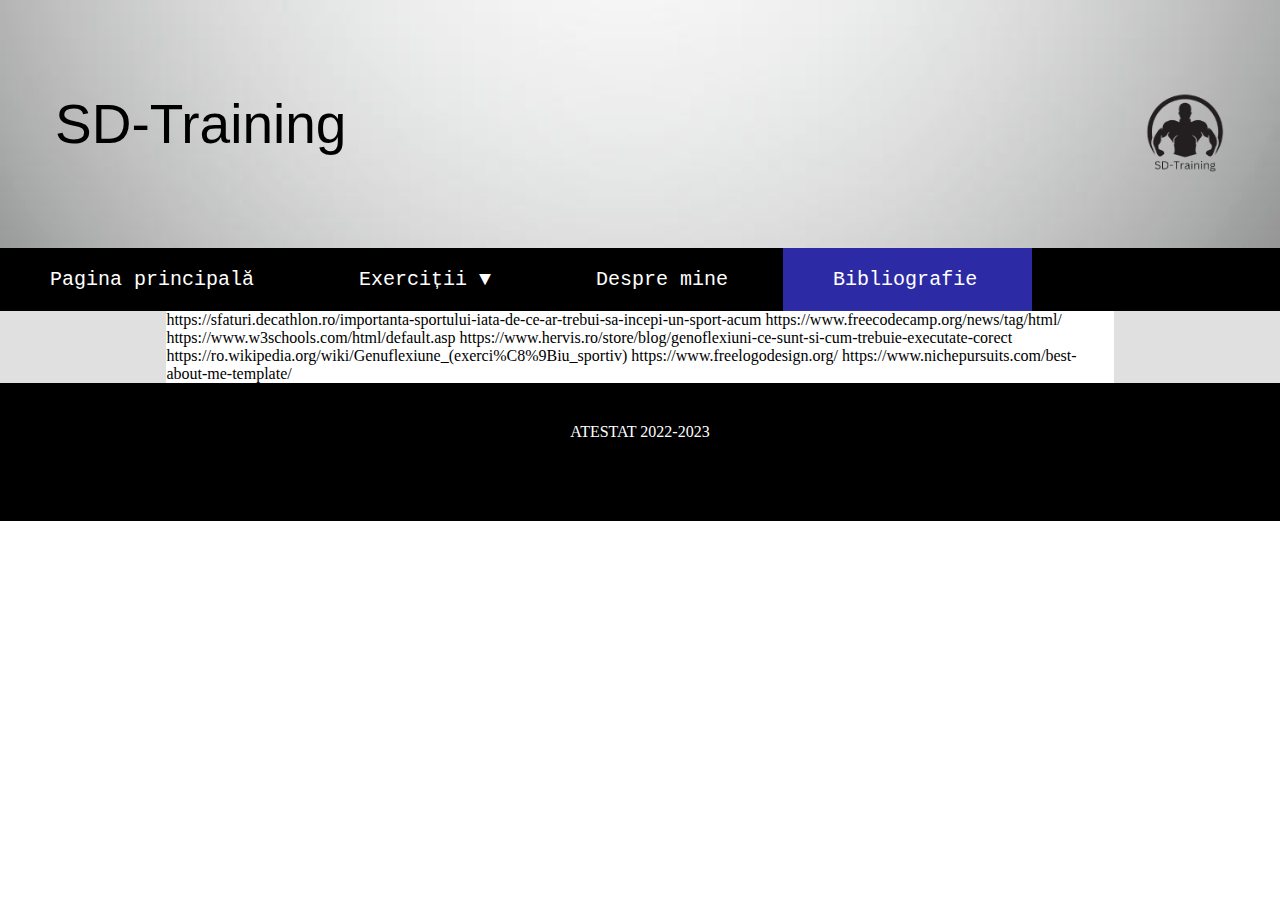
==== bibliografie.html @ 38442f43 "Add files via upload" ====
<!DOCTYPE html>
<html>
<head>
    <title>Bibliografie</title>
    <meta name="viewport" content="width=device-width, initial-scale=1.0">
<link rel="stylesheet" href="header1.css">



    
</head>



<body>
    <div class="header">
        <h1 class="title">SD-Training
        <img class="logo" src="logobun.png" alt="logo">
        </h1>
        </div>
        <nav>
            <ul>
            <li><a href="pagina_principala.html">Pagina principală</a></li>
                <div class="hover-menu">
                    <li><a href="exercitii.html">Exerciții ▼</a></li>
                        <ul class="dropdown">
                            <li><a style="padding:20px 35px" href="genoflexiuni.html">Genoflexiuni</a></li>
                            <li><a href="#">Tracțiuni</a></li>
                             <li><a href="#">Dips-uri</a></li>
                             <li><a href="#">Presă piept</a></li>
                            <li><a href="#">Flotări</a></li>
                             <li><a href="#">Abdomene</a></li>
                        </ul>
                </div>
            <li><a href="Despre_mine.html">Despre mine</a></li>
            <li><a style="background-color:rgb(44, 42, 165)" href="bibliografie.html">Bibliografie</a></li>
            </ul>
        </nav>


<main>
    https://sfaturi.decathlon.ro/importanta-sportului-iata-de-ce-ar-trebui-sa-incepi-un-sport-acum
    https://www.freecodecamp.org/news/tag/html/
    https://www.w3schools.com/html/default.asp
    https://www.hervis.ro/store/blog/genoflexiuni-ce-sunt-si-cum-trebuie-executate-corect
    https://ro.wikipedia.org/wiki/Genuflexiune_(exerci%C8%9Biu_sportiv)
    https://www.freelogodesign.org/
    https://www.nichepursuits.com/best-about-me-template/
</main>



<footer>
    <div>
        ATESTAT 2022-2023
    </div>
    </footer>


</body>
</html>
---- header1.css ----
* {box-sizing: border-box;}

body { 
    margin: 0;
    background-color:white;
  }


.header {
  background-image: url("grey.jpg");
  background-repeat: no-repeat;
  background-size: cover;
  padding:55px;
overflow:hidden;
font-family:'Franklin Gothic Medium', 'Arial Narrow', Arial, sans-serif;

}

.title {font-size:55px;
color:black;
font-weight:normal;
}


nav{
  width:100%;
  list-style: none;
height:63px;
  background-color:black;
}
nav ul
{
    display: flex;
    flex-direction: row;
    
    margin: 0;
    padding: 0;
}
nav li
{
  list-style: none;
}
ul a
{
  display: inline-block;
  text-decoration: none;
  color:white;

  padding:20px 55px 20px 50px;
font-size:20px;
font-family:'Courier New', Courier, monospace;
}

ul li a:hover{
  display:block;
  background-color: rgb(44, 42, 165);
}





.dropdown {
  display:flex;
  flex-direction: column;
  background-color:black;
  color:white;
  position:absolute;
  z-index:1;
  transform:scale(1,0);
  }
  
  
  .hover-menu:hover .dropdown{
    transform:scale(1,1);
  }

h2 {
  font-size:30px; 
  padding-left:50px;
  padding-top:40px;
  padding-bottom: 2px;
  font-family: sans-serif;
  margin:0;
}
p{
  
 
  margin-left:50px;
  margin-top:20px;
  font-size:20px;
  word-spacing: 5px;
  line-height: 35px;
  text-align:justify;
  margin-right:50px;
}

.imagine{float:right;
margin:50px;}

.imagine2{
  padding-right:50px;
  padding-bottom:30px;
  padding-top:20px;
  padding-left:30px;

}
.logo{
  
  padding:0px;
  height: 80px;;
  width:80px;
  float:right;
}
hr{
  margin-left:50px;
  
}

footer{
  clear:both;
  background-color: black;
  color:white;
 /* background-image: url("grey.jpg");*/
  padding: 40px;
  padding-bottom:80px;
  text-align: center;


}

main{
  padding-left: 13%;
  padding-right: 13%;
  background-image: linear-gradient(to bottom,white 0%, white 100%), linear-gradient(to bottom, #e0e0e0 0%, #e0e0e0 100%);
    background-clip: content-box, padding-box;
}
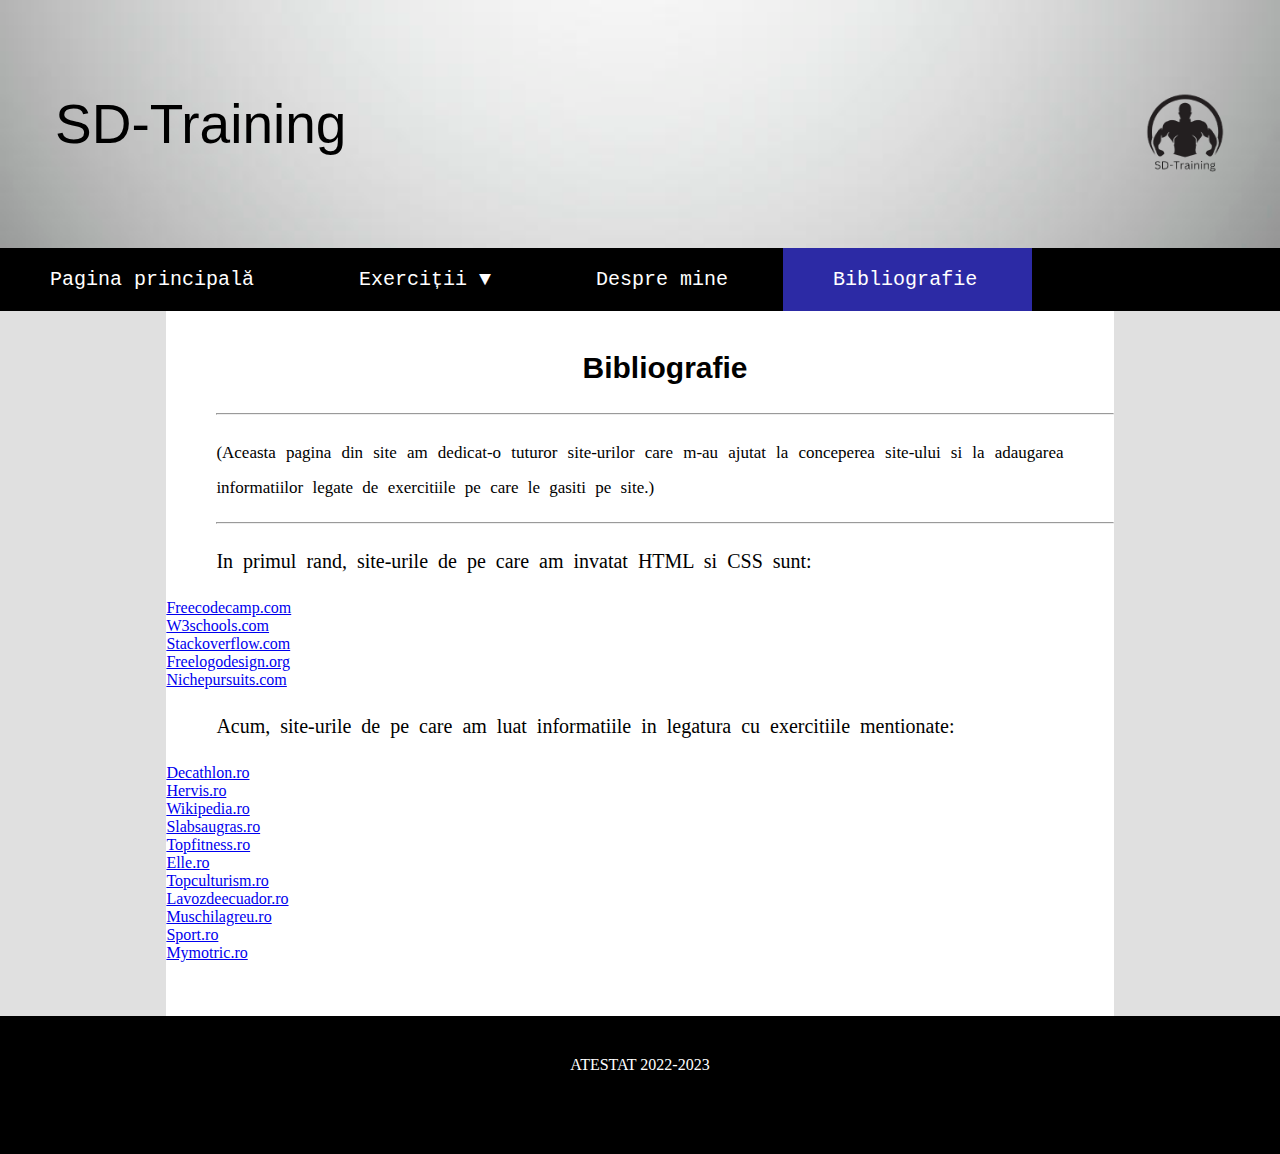
==== commit e20e3e04: "Update bibliografie.html" ====
--- a/bibliografie.html
+++ b/bibliografie.html
@@ -39,13 +39,53 @@
 
 
 <main>
-    https://sfaturi.decathlon.ro/importanta-sportului-iata-de-ce-ar-trebui-sa-incepi-un-sport-acum
-    https://www.freecodecamp.org/news/tag/html/
-    https://www.w3schools.com/html/default.asp
-    https://www.hervis.ro/store/blog/genoflexiuni-ce-sunt-si-cum-trebuie-executate-corect
-    https://ro.wikipedia.org/wiki/Genuflexiune_(exerci%C8%9Biu_sportiv)
-    https://www.freelogodesign.org/
-    https://www.nichepursuits.com/best-about-me-template/
+    <h2><center>Bibliografie</center></h2>
+    <br>
+    <hr style="padding:0%;">
+    <p style="font-size:17px;">(Aceasta pagina din site am dedicat-o tuturor site-urilor care m-au ajutat la conceperea site-ului si la adaugarea informatiilor legate de exercitiile
+         pe care le gasiti pe site.)</p>
+         <hr>
+
+         <p>In primul rand, site-urile de pe care am invatat HTML si CSS sunt:</p>
+         <a class="biblio" href="https://www.freecodecamp.org/news/tag/html/" target="_blank">Freecodecamp.com</a> 
+         <br>
+         <a class="biblio" href="   https://www.w3schools.com/html/default.asp" target="_blank">W3schools.com</a>
+         <br>
+         <a class="biblio" href="https://stackoverflow.com/" target="_blank">Stackoverflow.com</a>
+         <br>
+         <a class="biblio" href=" https://www.freelogodesign.org/" target="_blank">Freelogodesign.org</a>
+         <br>
+         <a class="biblio" href=" https://www.nichepursuits.com/best-about-me-template/" target="_blank">Nichepursuits.com</a>
+
+
+
+         <p>Acum, site-urile de pe care am luat informatiile in legatura cu exercitiile mentionate:</p>
+        
+         <a class="biblio" href="https://sfaturi.decathlon.ro/importanta-sportului-iata-de-ce-ar-trebui-sa-incepi-un-sport-acum" target="_blank">Decathlon.ro</a>
+         <br>
+         <a class="biblio" href="  https://www.hervis.ro/store/blog/genoflexiuni-ce-sunt-si-cum-trebuie-executate-corect" target="_blank">Hervis.ro</a>
+         <br>
+         <a class="biblio" href="https://ro.wikipedia.org/wiki/Genuflexiune_(exerci%C8%9Biu_sportiv)" target="_blank">Wikipedia.ro</a>
+         <br>
+         <a class="biblio" href="https://www.slabsaugras.ro/tractiunile-cum-sa-reusesti-sa-le-faci-si-ce-beneficii-aduc/" target="_blank">Slabsaugras.ro</a>
+         <br>
+         <a class="biblio" href="https://www.topfitness.ro/invata-sa-stapanesti-tractiunile-partea-1/#mod_de_executare" target="_blank">Topfitness.ro</a>
+         <br>
+
+         <a class="biblio" href=" https://www.elle.ro/advertorial/exercitii-la-bara-de-tractiuni-top-beneficii-ale-acestora-861180" target="_blank">Elle.ro</a>
+         <br>
+         <a class="biblio" href="https://www.topculturism.ro/flotarile-la-paralele-sau-flotarile-la-banca-dips-cum-le-executi-corect/" target="_blank">Topculturism.ro</a>
+         <br>
+         <a class="biblio" href="https://ro.lavozdeecuador.com/articles/sports-and-fitness/physical-benefits-of-dips-exercise.html" target="_blank">Lavozdeecuador.ro</a>
+         <br>
+         <a class="biblio" href="https://www.muschilagreu.ro/exercitii/impinsul-cu-haltera-de-la-piept/" target="_blank">Muschilagreu.ro</a>
+         <br>
+         <a class="biblio" href="https://www.sport.ro/health-fitness/toti-incepatorii-fac-aceleasi-greseli-cum-ajungi-sa-impingi-greutati-mai-mari-la-piept-in-5-pasi-simpli.html" target="_blank">Sport.ro</a>
+         <br>
+         <a class="biblio" href="https://mymotric.ro/de-ce-e-important-sa-ne-antrenam-abdomenul/" target="_blank">Mymotric.ro</a>
+         <br><br><br><br>
+    
+
 </main>
 
 
@@ -58,4 +98,4 @@
 
 
 </body>
-</html>+</html>
